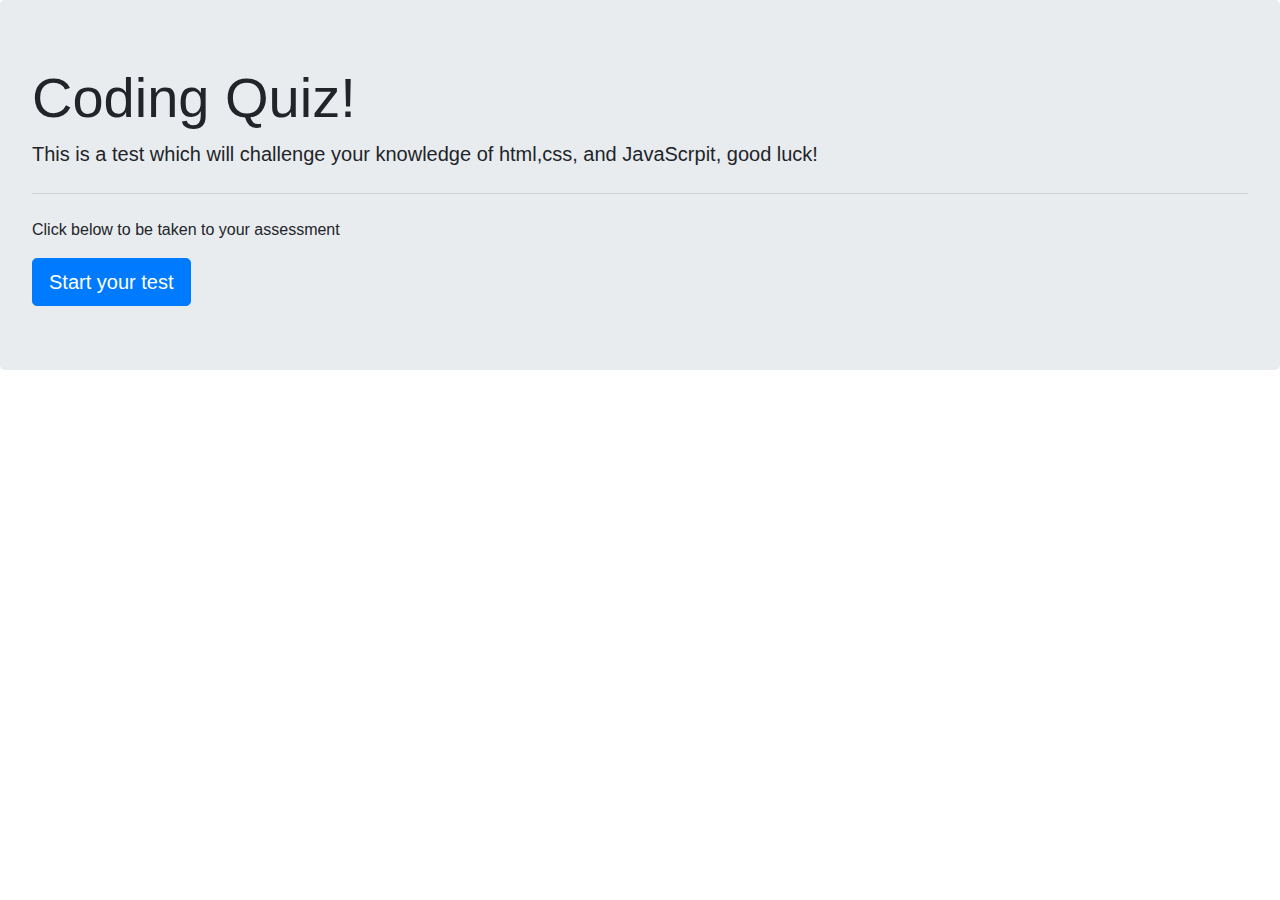
==== index.html @ a5376259 "index html commit" ====
<!DOCTYPE html>
<html lang="en">
<head>
    <meta charset="UTF-8">
    <meta http-equiv="X-UA-Compatible" content="IE=edge">
    <meta name="viewport" content="width=device-width, initial-scale=1.0">
    <link rel="stylesheet" href="https://cdnjs.cloudflare.com/ajax/libs/twitter-bootstrap/4.3.1/css/bootstrap.min.css">
    <link rel="stylesheet" href="./assets/css/style.css" />
    <title>Coding Quiz</title>
</head>


<body>
    <div class="jumbotron">
        <h1 class="display-4">Coding Quiz!</h1>
        <p class="lead">This is a test which will challenge your knowledge of html,css, and JavaScrpit, good luck!</p>
        <hr class="my-4">
        <p>Click below to be taken to your assessment</p>
        <a class="btn btn-primary btn-lg" href="./test.html" role="button">Start your test</a>
      </div>

      <script src="https://cdnjs.cloudflare.com/ajax/libs/jquery/3.4.1/jquery.min.js"></script>
  <script src="https://cdnjs.cloudflare.com/ajax/libs/popper.js/1.15.0/umd/popper.min.js"></script>
  <script src="https://cdnjs.cloudflare.com/ajax/libs/twitter-bootstrap/4.3.1/js/bootstrap.min.js"></script>
  <script src="./assets/js/script.js"></script>

</body>
</html>
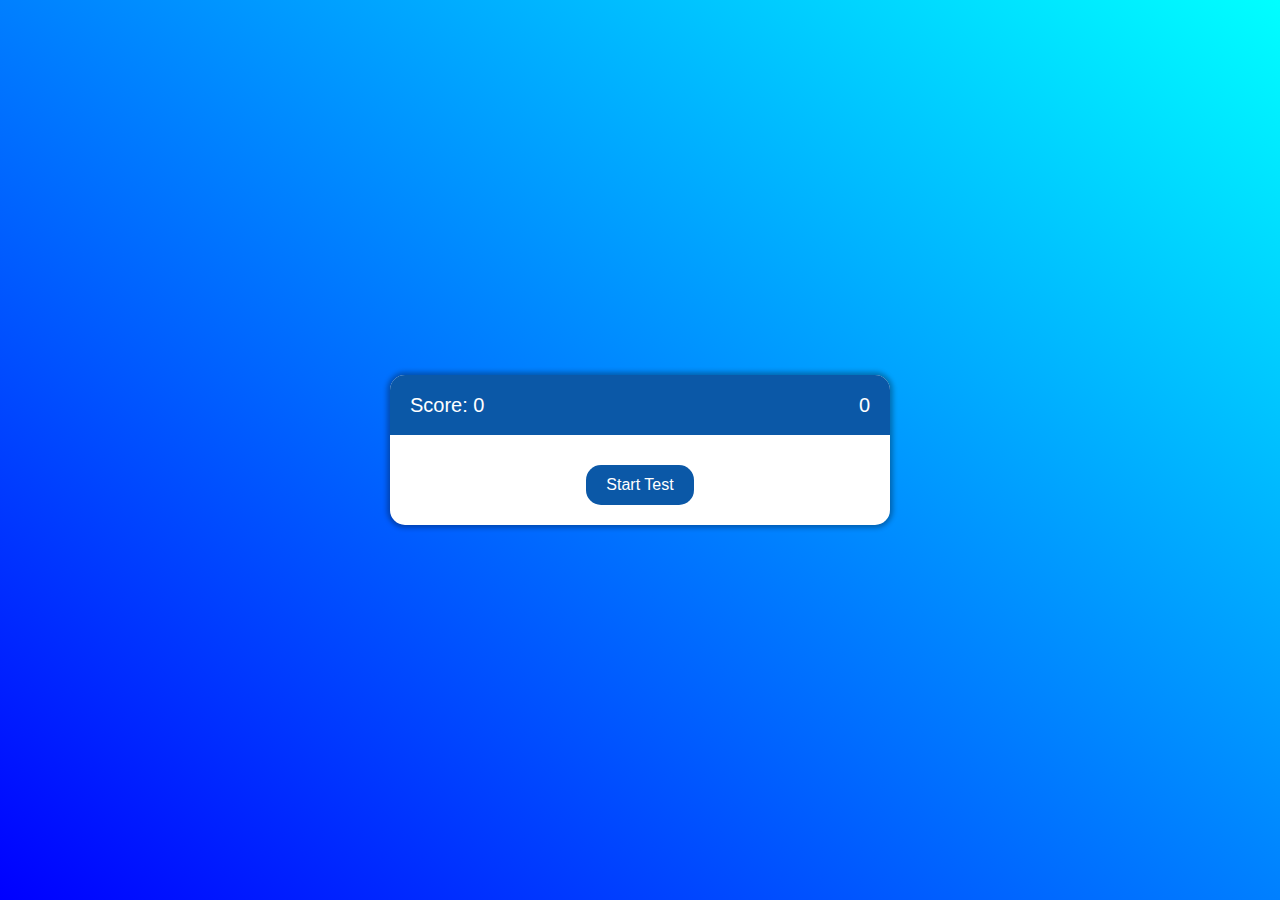
==== commit 7e962c0d: ""code quiz files upload"" ====
--- a/index.html
+++ b/index.html
@@ -1,28 +1,30 @@
 <!DOCTYPE html>
 <html lang="en">
+
 <head>
-    <meta charset="UTF-8">
-    <meta http-equiv="X-UA-Compatible" content="IE=edge">
-    <meta name="viewport" content="width=device-width, initial-scale=1.0">
-    <link rel="stylesheet" href="https://cdnjs.cloudflare.com/ajax/libs/twitter-bootstrap/4.3.1/css/bootstrap.min.css">
-    <link rel="stylesheet" href="./assets/css/style.css" />
-    <title>Coding Quiz</title>
+  <meta charset="UTF-8">
+  <meta http-equiv="X-UA-Compatible" content="IE=edge">
+  <meta name="viewport" content="width=device-width, initial-scale=1.0">
+  <title>Coding || Quiz || Test</title>
+  <link rel="stylesheet" href="https://cdnjs.cloudflare.com/ajax/libs/twitter-bootstrap/4.3.1/css/bootstrap.min.css">
+  <link rel="stylesheet" href="./assets/css/style.css" />
 </head>
+<body>
+    
+  <div class="qa_box">
+    <div class="qa_header">
+      <span>Score: <span id="score">0</span></span>
+      <span id="countdown">0</span>
+    </div>
+  <div class="qa_footer" style="text-align:center;">
+    <a href="test.html" class="btn1">Start Test</a>
+  </div>
 
-
-<body>
-    <div class="jumbotron">
-        <h1 class="display-4">Coding Quiz!</h1>
-        <p class="lead">This is a test which will challenge your knowledge of html,css, and JavaScrpit, good luck!</p>
-        <hr class="my-4">
-        <p>Click below to be taken to your assessment</p>
-        <a class="btn btn-primary btn-lg" href="./test.html" role="button">Start your test</a>
-      </div>
-
-      <script src="https://cdnjs.cloudflare.com/ajax/libs/jquery/3.4.1/jquery.min.js"></script>
+  <script src="https://cdnjs.cloudflare.com/ajax/libs/jquery/3.4.1/jquery.min.js"></script>
   <script src="https://cdnjs.cloudflare.com/ajax/libs/popper.js/1.15.0/umd/popper.min.js"></script>
-  <script src="https://cdnjs.cloudflare.com/ajax/libs/twitter-bootstrap/4.3.1/js/bootstrap.min.js"></script>
+  <script src="https://cdnjs.cloudflare.com/ajax/libs/twitter-bootstrap/4.3.1/js/bootstrap.min.js"></script> 
   <script src="./assets/js/script.js"></script>
 
 </body>
+
 </html>--- a/assets/css/style.css
+++ b/assets/css/style.css
@@ -0,0 +1,127 @@
+body {
+    font-family: Arial, Helvetica, sans-serif;
+    font-size: 16px;
+    margin: 0;
+    background: linear-gradient(to right top, blue, rgb(0, 255, 255));
+    color: #000;
+    display: flex;
+    align-items: center;
+    justify-content: space-around;
+    min-height: 100vh;
+}
+
+.qa_box {
+    width: 500px;
+    padding: 20px;
+    min-height: 100px;
+    background-color: #fff;
+    box-shadow: 0 0 5px 3px rgba(0,0,0,0.3);
+    border-radius: 15px;
+}
+
+.qa_header {
+    background-color: #0b58a7;
+    color: #fff;
+    display: flex;
+    justify-content: space-between;
+    padding: 15px 20px;
+    margin:  -20px -20px 20px;
+    border-radius: 15px 15px 0 0;
+    font-size: 20px;
+}
+
+.qa_set{
+    display: none;
+}
+
+.qa_set.active{
+    display: block;
+}
+
+.qa_set h4{
+    margin: 0 0 15px;
+    font-size: 20px;
+}
+
+.qa_ans_row{
+position: relative;
+margin-bottom: 10px;
+}
+
+.qa_ans_row input{
+    opacity: 0;
+    position: absolute;
+    left: 0;
+    top: 0;
+    width: 100%;
+    height: 100%;
+    z-index: 1;
+    cursor: pointer;
+}
+
+.qa_ans_row span{
+    display: block;
+    padding: 8px 15px;
+    background-color: #bad0c9;
+    border-radius: 15px;
+    transition: all 0.3s ease-out;
+}
+
+.qa_ans_row:hover span{
+background-color: #9ab5ac;
+}
+
+.qa_ans_row input:checked + span{
+    background-color: red;
+    color: #fff;
+}
+
+.qa_ans_row input[valid]:checked + span{
+    background-color: green;
+    color: #fff;
+}
+
+.qa_footer{
+    padding: 10px 0 0;
+    text-align: right;
+}
+
+.btn1{
+    display: inline-block;
+    padding: 8px 20px;
+    background-color: #0b58a7;
+    color: #fff;
+    border-radius: 15px;
+    cursor: pointer;
+    transition: all 0.3s ease-out;
+}
+
+
+.btn1:hover{
+    background-color: #064484;
+}
+
+.container {
+    margin: auto;
+    width: 100%;
+    height: 100px;
+    text-align: center;
+  }
+  
+  .welcome {
+    margin-bottom: 20px;
+  }
+  
+  #main {
+    margin-bottom: 20px;
+    font-size: 100px;
+    width: 100%;
+    height: 25px;
+  }
+  
+  #read {
+    margin: auto;
+    padding: 10px;
+    width: 100%;
+    height: 25px;
+  }